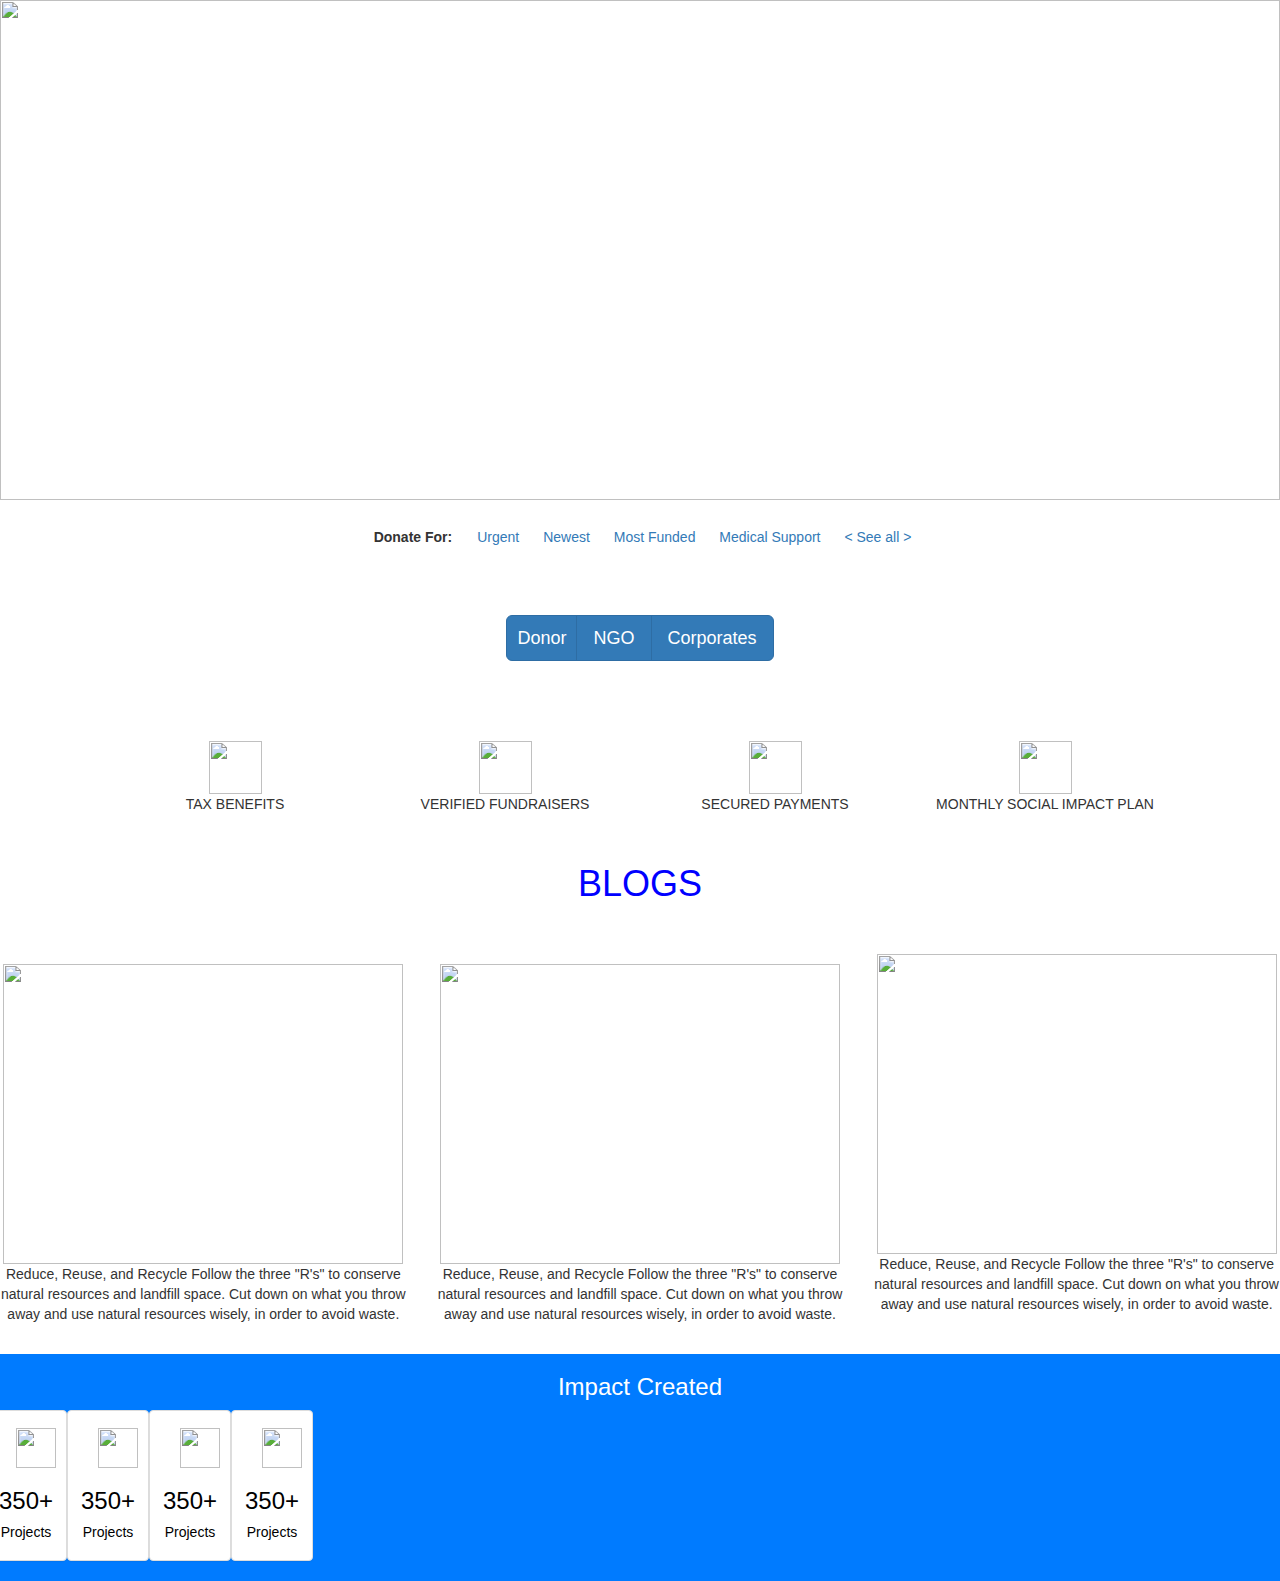
==== index.html @ e9b614bc "Add files via upload" ====
<html>
  <head>
    <title>TruCSR</title>
    <meta name="viewport" content="width=device-width, initial-scale=1">
    <link rel="stylesheet" href="https://maxcdn.bootstrapcdn.com/bootstrap/4.5.2/css/bootstrap.min.css">
    <script src="https://ajax.googleapis.com/ajax/libs/jquery/3.5.1/jquery.min.js"></script>
    <script src="https://cdnjs.cloudflare.com/ajax/libs/popper.js/1.16.0/umd/popper.min.js"></script>
    <script src="https://maxcdn.bootstrapcdn.com/bootstrap/4.5.2/js/bootstrap.min.js"></script>
    <link rel="stylesheet" href="https://maxcdn.bootstrapcdn.com/bootstrap/3.4.1/css/bootstrap.min.css">
    <script src="https://ajax.googleapis.com/ajax/libs/jquery/3.5.1/jquery.min.js"></script>
    <link rel="stylesheet" href="https://cdnjs.cloudflare.com/ajax/libs/font-awesome/4.7.0/css/font-awesome.min.css">
    <link rel="stylesheet" href="overlay.css">
    </head>
    <body>
        <!--Navigation bar starts here-->
        <div id="nav-placeholder">
        </div>
        <script>
        $(function(){
        $("#nav-placeholder").load("navbar.html");
        });
        </script>
          <!--Navigation bar ends here-->

          <!--Carousel starts here-->
         <div id="demo" class="carousel slide" data-ride="carousel">


            <ul class="carousel-indicators">
              <li data-target="#demo" data-slide-to="0" class="active"></li>
              <li data-target="#demo" data-slide-to="1"></li>
              <li data-target="#demo" data-slide-to="2"></li>
            </ul>
          
            <div class="carousel-inner">
              <div class="carousel-item active">
                <img src="/images/cc1.jpg" alt="" style="width:100%;object-fit:cover; height:500px;">
              </div>
              <div class="carousel-item">
                <img src="/images/cc2.jpg" alt="" style="width:100%;object-fit:cover; height:500px;">
                <div class="carousel-caption d-none d-md-block montserrat">
                  <h3 class="montserrat" style="font-size:30px;line-height: 40px;">  SEARCHING FOR PROJECTS IN LINE WITH YOUR CSR MANDATE?
                    DISCOVER CREDIBLE IMPLEMENTING PARTNERS FOR AN IMPACTFUL NOBLE CAUSE.
                    </h3>
                  <h4  style="font-size:22px;">Implement and assist the community you care about.</h4>
                  <button class="btn btn-primary btn-sm md-trigger5" id="md-trigger5" style="padding:10px 60px;">Start Fundraising</button>
                      <br><br>
              </div>
              </div>
              <div class="carousel-item">
                <img src="/images/cc3.jpg" alt="" style="width:100%;object-fit:cover; height:500px;">
                <div class="carousel-caption d-none d-md-block montserrat">
                  <h1 class="montserrat" style="font-size:45px;line-height: 40px;">WANT TO START  <span class="main_color">FUNDRAISING?<span></span></span></h1>
                  <h3 class="montserrat" style="font-size:27px;">Implement and assist the community you care about.</h3>
                  <button class="btn btn-primary btn-sm md-trigger5" id="md-trigger5" style="padding:10px 60px;">Start Fundraising</button>
                      <br><br>
              </div>
                </div>
          
              
                 </div>
              </div>
        <br>
        <!-- Carousel ends here-->
        <center>
          <h5><span><b class="p-4" hspace="10px">Donate For:</b></span><a class="p-3">Urgent</a> <a class="p-3">Newest </a> <a class="p-3">Most Funded </a>  <a class="p-3"> Medical Support</a> <a class="p-3"> < See all > </See></a></h5>
          <br>
          <br><h3>
          <div class="btn-group button_group">
            <button type="button" class="p-3 l-3 r-3 btn btn-primary btn-lg"   height="100px" width="100px">Donor</button>
            <button type="button" class="btn btn-primary btn-lg"   height="100px" width="100px">NGO</button>
            <button type="button" class="btn btn-primary btn-lg"   height="100px" width="100px">Corporates</button>
          </div></h3>
          <div class="container" style="margin-top:80px;">
            <div class="row col-md-12" style="margin-top:80px;margin:auto;">
           
                <div class="col-md-3"><img src="/images/t1.png" style="height:53px;width:53px;" alt=""><p>TAX BENEFITS<br><br></p></div>
                <div class="col-md-3"><img src="/images/f1.png" style="height:53px;width:53px;" alt=""><p>VERIFIED FUNDRAISERS<br><br></p></div>
                <div class="col-md-3"><img src="/images/p1.png" style="height:53px;width:53px;" alt="" ><p>SECURED PAYMENTS <br><br></p></div>
                <div class="col-md-3"><img src="/images/s1.jpg" style="height:53px;width:53px;" alt=""><p>MONTHLY SOCIAL IMPACT PLAN<br><br></p></div>
                <div class="row ">
                   
                </div>
                <br>
                <br>
              </center>
              <!--Modal starts here attach modal html file that is created separately-->
            
              <div id="modal-placeholder"> </div>
            
                        <script>
                        $(function(){
                        $("#modal-placeholder").load("modal.html");
                        });
                        </script>
            <!--Modal ends here-->
            
              <center><h1 style="color:blue;">BLOGS</h1></center>
                    <br>
                    <br><center>
                <div class="row">
                    <div class=" p-3 col-sm-4">
                        <img src="/images/c1.jpg" style="height:300px;width:400px;">
                        <div class="overlay">
                        <div class="text">Reduce, Reuse, and Recycle
                        Follow the three "R's" to conserve natural resources and landfill space. 
                        Cut down on what you throw away and use natural resources wisely, in order to avoid waste.
                        </div>
                          </div>
                    </div>
                    <div class=" p-3 col-sm-4">
                    <img src="/images/c1.jpg" style="height:300px;width:400px;">
                    <div class="overlay">
                        <div class="text">Reduce, Reuse, and Recycle
                        Follow the three "R's" to conserve natural resources and landfill space. 
                        Cut down on what you throw away and use natural resources wisely, in order to avoid waste.
                        </div>
                       </div>
                    </div>
                    <div class="col-sm-4">
                    <img src="/images/c1.jpg" alt="" style="height:300px;width:400px;">
                    <div class="overlay">
                        <div class="text">Reduce, Reuse, and Recycle
                        Follow the three "R's" to conserve natural resources and landfill space. 
                        Cut down on what you throw away and use natural resources wisely, in order to avoid waste.
                        </div>
                    </div>
                    </div>
                                
                </div>

            </center>
            <center>
                <br>
            </div>
            <!--Impact Section-->
                    <div class="row bg-primary">
                    <div class="col-sm-12"> <h3 align="center">Impact Created</h3></div>
                    <br>
                    <br>
                    <div class="p-3 panel panel-default impact_panel "><center>
                    <img src="/images/t1.png" alt="impact_crated" style="margin-top:7px;margin-left:20px;height:40px;width:40px;">
                    <h3 style="color:black;">350+</h3>
                    <h5 style="color:black;">Projects</h5>
                    </center>
                    </div>
                    <div class="p-3 panel panel-default impact_panel "><center>
                    <img src="/images/t1.png" alt="impact_crated" style="margin-top:7px;margin-left:20px;height:40px;width:40px;">
                    <h3 style="color:black;">350+</h3>
                    <h5 style="color:black;">Projects</h5>
                    </center>
                    </div>
                    <div class="p-3 panel panel-default impact_panel "><center>
                    <img src="/images/t1.png" alt="impact_crated" style="margin-top:7px;margin-left:20px;height:40px;width:40px;">
                    <h3 style="color:black;">350+</h3>
                    <h5 style="color:black;">Projects</h5>
                    </center>
                    </div><div class="p-3 panel panel-default impact_panel "><center>
                    <img src="/images/t1.png" alt="impact_crated" style="margin-top:7px;margin-left:20px;height:40px;width:40px;">
                    <h3 style="color:black;">350+</h3>
                    <h5 style="color:black;">Projects</h5>
                    </center>  
                    </div>
                    
                    </div>

                    </center>
     <!--Impact panel ends-->
     
  <!--Footer ends here-->

    </body>
</html>
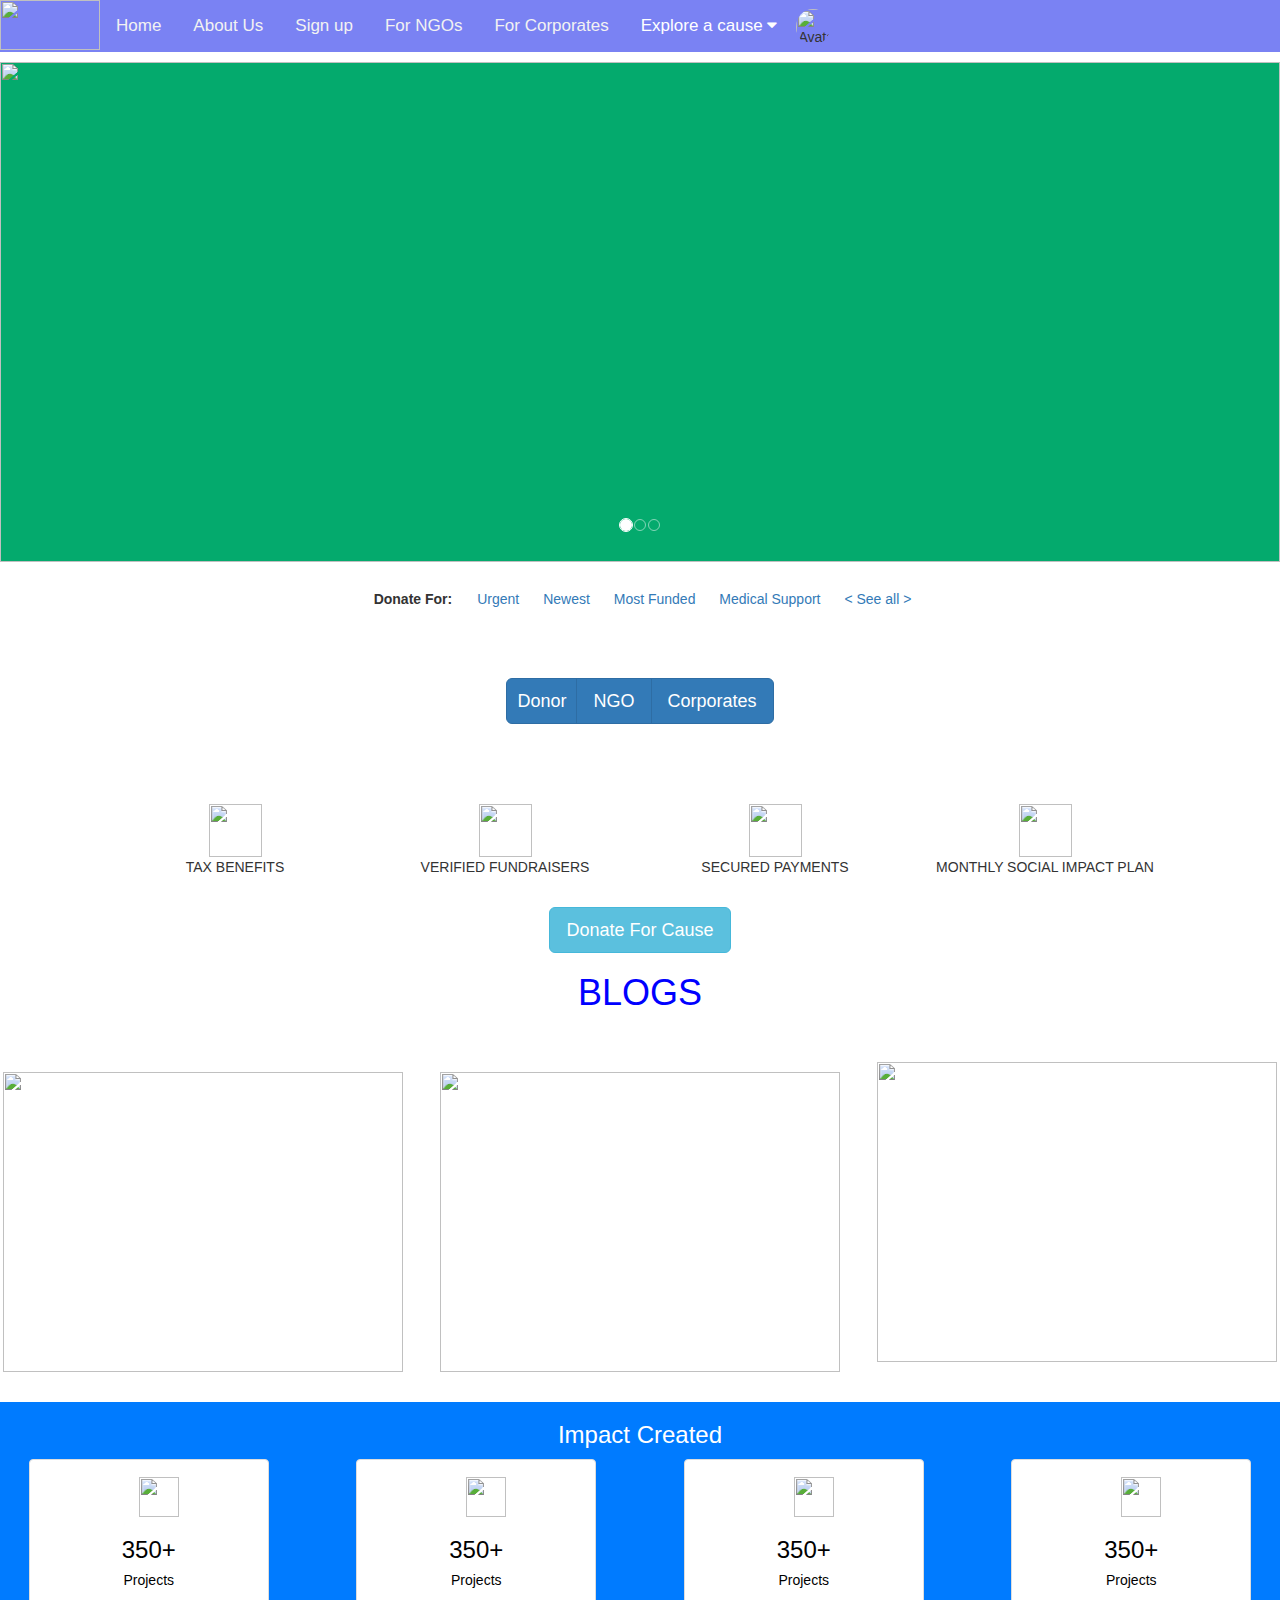
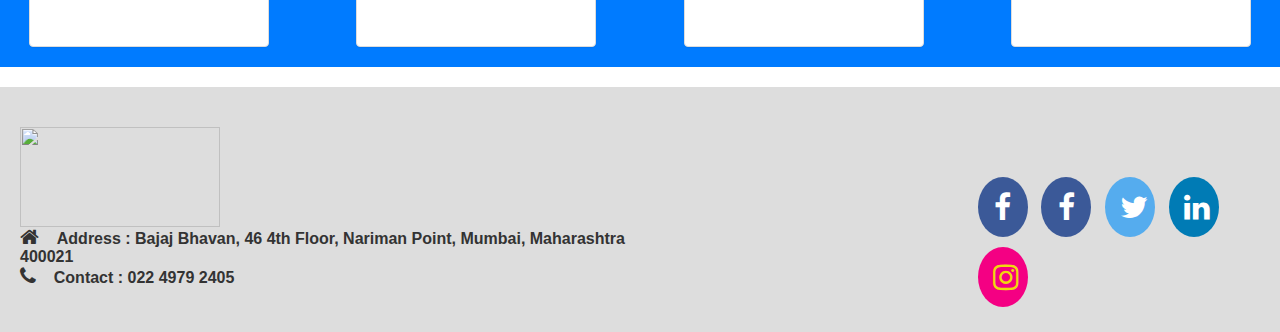
==== commit e14403b4: "Add files via upload" ====
--- a/index.html
+++ b/index.html
@@ -1,7 +1,9 @@
 <html>
   <head>
     <title>TruCSR</title>
-    <meta name="viewport" content="width=device-width, initial-scale=1">
+    <link rel="stylesheet" href="https://cdnjs.cloudflare.com/ajax/libs/font-awesome/5.15.4/css/all.min.css"crossorigin="anonymous"/>
+     
+        <meta name="viewport" content="width=device-width, initial-scale=1">
     <link rel="stylesheet" href="https://maxcdn.bootstrapcdn.com/bootstrap/4.5.2/css/bootstrap.min.css">
     <script src="https://ajax.googleapis.com/ajax/libs/jquery/3.5.1/jquery.min.js"></script>
     <script src="https://cdnjs.cloudflare.com/ajax/libs/popper.js/1.16.0/umd/popper.min.js"></script>
@@ -10,17 +12,49 @@
     <script src="https://ajax.googleapis.com/ajax/libs/jquery/3.5.1/jquery.min.js"></script>
     <link rel="stylesheet" href="https://cdnjs.cloudflare.com/ajax/libs/font-awesome/4.7.0/css/font-awesome.min.css">
     <link rel="stylesheet" href="overlay.css">
+    <style>
+    .fa-facebook {
+  background: #3B5998;
+  color: white;
+    }
+  
+.fa-twitter {
+  background: #55ACEE;
+  color: white;
+}
+
+.fa-google {
+  background: #dd4b39;
+  color: white;
+}
+
+.fa-linkedin {
+  background: #007bb5;
+  color: white;
+}
+
+.fa-youtube {
+  background: #bb0000;
+  color: white;
+}
+
+.fa-instagram {
+  background: #f40083;
+  color: rgb(240, 217, 14);
+}
+
+    
+    </style>
     </head>
     <body>
-        <!--Navigation bar starts here-->
-        <div id="nav-placeholder">
-        </div>
-        <script>
-        $(function(){
-        $("#nav-placeholder").load("navbar.html");
-        });
-        </script>
-          <!--Navigation bar ends here-->
+         <!--Navigation bar starts here-->
+      <div id="nav-placeholder">
+      </div>
+      <script>
+      $(function(){
+      $("#nav-placeholder").load("navbar.html");
+      });
+      </script>
 
           <!--Carousel starts here-->
          <div id="demo" class="carousel slide" data-ride="carousel">
@@ -166,6 +200,68 @@
 
                     </center>
      <!--Impact panel ends-->
+     <div class="footer">
+       <div class="row">
+         <div class="col-sm-6">
+           <table>
+             <tr>
+               <td> <img src="/images/logos.png"height="100px" width="200px"></td>
+              </tr>
+             <tr>
+                  <td><i class="fa fa-home" style="font-size: 20px;"></i>&nbsp;&nbsp;&nbsp;&nbsp;<b>Address : Bajaj Bhavan, 46 4th Floor, Nariman Point, Mumbai, Maharashtra 400021</b></td>
+            </tr>
+            <br>
+            <tr>
+              <td><i class="fa fa-phone" style="font-size: 20px;"></i>&nbsp;&nbsp;&nbsp;&nbsp;<b>Contact :  022 4979 2405</b></td>
+         
+            </tr>
+           </table>
+         </div>
+         <div class="col-sm-3"></div>
+         <div class="col-sm-3"> <i class="fa fa-facebook" style=" padding: 15px;
+          font-size: 30px;
+          width: 50px;
+          text-align: center;
+          text-decoration: none;
+          margin: 5px 5px;
+          border-radius: 50%;
+          margin-top: 70px;"
+           ></i>
+           <i class="fa fa-facebook" style=" padding: 15px;
+           font-size: 30px;
+           width: 50px;
+           text-align: center;
+           text-decoration: none;
+           margin: 5px 5px;
+           border-radius: 50%;"
+            ></i>
+          <i class="fa fa-twitter"  style=" padding: 15px;
+          font-size: 30px;
+          width: 50px;
+          text-align: center;
+          text-decoration: none;
+          margin: 5px 5px;
+          border-radius: 50%;"
+           ></i>
+          <i class="fa fa-linkedin" style=" padding: 15px;
+          font-size: 30px;
+          width: 50px;
+          text-align: center;
+          text-decoration: none;
+          margin: 5px 5px;
+          border-radius: 50%;"
+           ></i>
+          <i class="fa fa-instagram" style=" padding: 15px;
+          font-size: 30px;
+          width: 50px;
+          text-align: center;
+          text-decoration: none;
+          margin: 5px 5px;
+          border-radius: 50%;"
+           ></i></div>
+     
+      </div>
+    </div>
      
   <!--Footer ends here-->
 
--- a/overlay.css
+++ b/overlay.css
@@ -0,0 +1,60 @@
+.overlay {
+    position:absolute;
+    top: 0;
+    bottom: 0;
+    left: 0;
+    right: 0;
+    height: 100%;
+    width: 100%;
+    opacity: 0;
+    transition: .5s ease;
+    background-color: #4d2e0a;
+    font-size:12px;
+  }
+  .text {
+    color: white;
+    font-size: 15px;
+    position: absolute;
+    top: 50%;
+    left: 50%;
+    -webkit-transform: translate(-50%, -50%);
+    -ms-transform: translate(-50%, -50%);
+    transform: translate(-50%, -50%);
+    text-align: center;
+  }
+  .md-overlay {
+    position: fixed;
+    width: 100%;
+    height: 100%;
+    visibility: hidden;
+    top: 0;
+    left: 0;
+    z-index: 1000;
+    opacity: 0;
+    background: rgba(40,43,49,.8);
+    -webkit-transition: all 0.3s;
+    transition: all 0.3s;
+}
+
+  .col-sm-4:hover .overlay {
+    opacity: 0.5;
+    font-size:12px;
+  }
+  .impact_panel {
+    margin-top: 30px;
+    height: 188px;
+    width: 240px;
+    border-radius: 6px;
+    padding: 20px;
+    background-color: rgba(255, 255, 255, 1);
+    text-align: center;
+    margin: auto auto 30px auto;
+  }
+  .footer {
+    padding: 20px;
+    /*text-align: center;*/
+    background: #ddd;
+    margin-top: 20px;
+  }
+  
+  